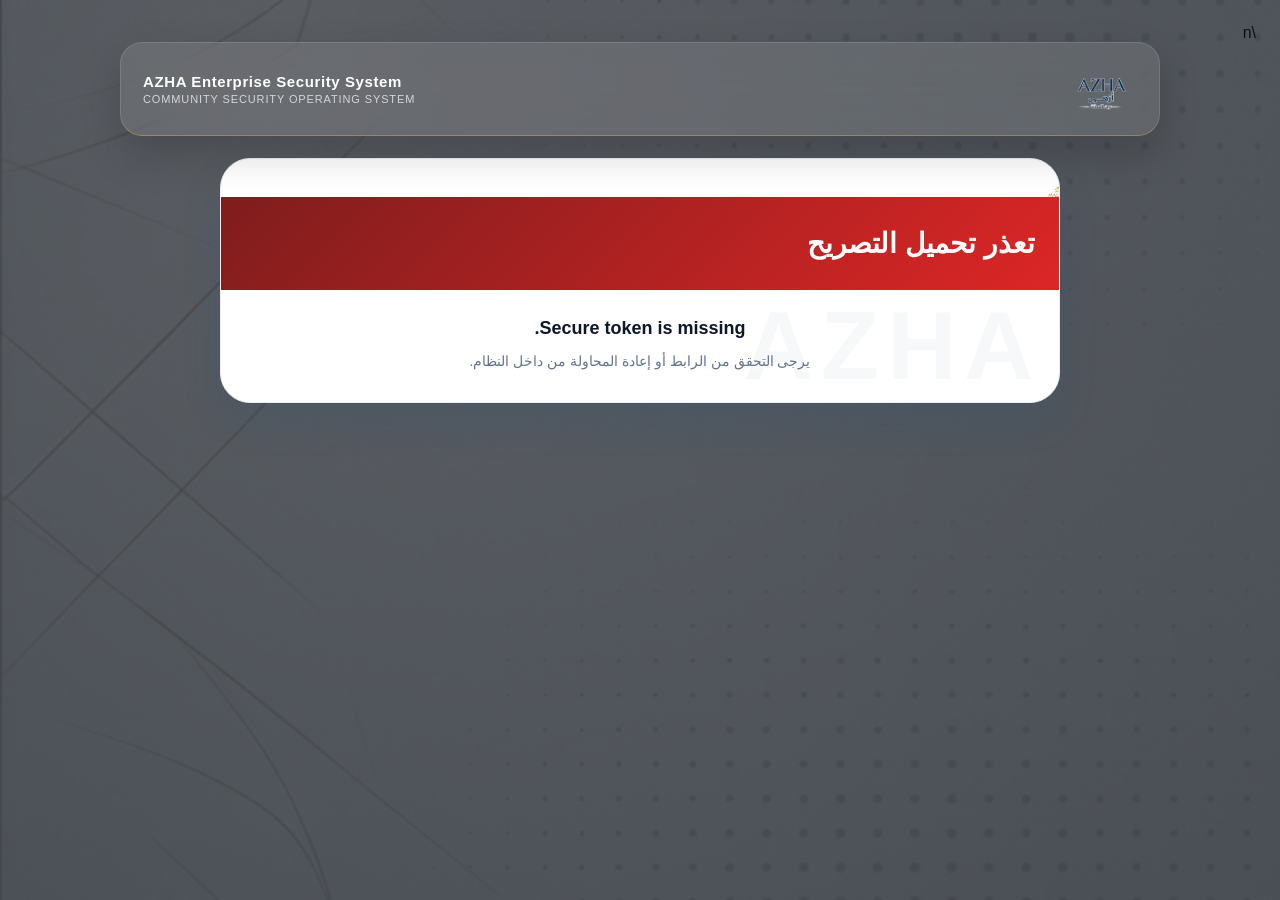
==== PAGES/index.html @ 763606dd "apply camera boost and partial present guest tracking" ====
<!DOCTYPE html>
<html lang="ar" dir="rtl">
<head>
<meta charset="UTF-8" />
<meta name="viewport" content="width=device-width, initial-scale=1.0" />
<title>Azha Permit Verification</title>
<link rel="stylesheet" href="../STYLES/main.css">
<style>
:root{
  --blue1:#082d4b;
  --blue2:#0f4c81;
  --blue3:#1977b5;
  --text:#0f172a;
  --muted:#64748b;
  --line:#e7eef6;
  --soft:#edf4fb;
  --shadow:0 18px 40px rgba(15,76,129,.12);
}
*{box-sizing:border-box}
body{
  font-family:Arial,sans-serif;
  margin:0;
  padding:24px;
  background-image:url('../ASSETS/bg-light.png');
  background-size:cover;
  background-position:center;
  background-attachment:fixed;
  direction:rtl;
  color:var(--text);
  position:relative;
  min-height:100vh;
}
body::before{
  content:"";
  position:fixed;
  inset:0;
  background:rgba(5,10,18,0.65);
  z-index:0;
  pointer-events:none;
}
.azha-brand-header{
  position:sticky;
  top:0;
  z-index:10;
  width:100%;
  max-width:1040px;
  margin:0 auto 22px;
  display:flex;
  align-items:center;
  justify-content:space-between;
  gap:16px;
  padding:14px 22px;
  background:rgba(255,255,255,0.10);
  backdrop-filter:blur(18px);
  -webkit-backdrop-filter:blur(18px);
  border:1px solid rgba(255,255,255,0.12);
  border-bottom:1px solid rgba(212,175,55,0.45);
  border-radius:22px;
  box-shadow:0 18px 40px rgba(0,0,0,0.18);
}
.azha-brand-header img{
  height:40px;
  width:auto;
  object-fit:contain;
  display:block;
}
.azha-brand-title{
  display:flex;
  flex-direction:column;
  align-items:flex-end;
  gap:3px;
  color:#fff;
  text-align:right;
}
.azha-brand-title strong{
  font-size:15px;
  font-weight:800;
  letter-spacing:.04em;
}
.azha-brand-title span{
  font-size:11px;
  color:rgba(255,255,255,.72);
  letter-spacing:.08em;
  text-transform:uppercase;
}
#app{
  position:relative;
  z-index:1;
}
.shell{max-width:1040px;margin:auto}
.card{
  position:relative;
  background:#fff;
  border-radius:32px;
  overflow:hidden;
  box-shadow:var(--shadow);
  border:1px solid var(--line);
}
.madaar-card-logo{
  position:absolute;
  top:16px;
  left:18px;
  height:22px;
  width:auto;
  object-fit:contain;
  opacity:.7;
  z-index:4;
  pointer-events:none;
}
.watermark{
  position:absolute;
  inset:auto 0 100px 0;
  text-align:center;
  font-size:88px;
  font-weight:800;
  color:rgba(15,76,129,.04);
  transform:rotate(-15deg);
  pointer-events:none;
}
.card::after,
.loading-card::after,
.error-card::after{
  content:"AZHA";
  position:absolute;
  inset:auto 18px 8px auto;
  font-size:96px;
  line-height:1;
  font-weight:900;
  letter-spacing:.08em;
  color:#0b3558;
  opacity:.03;
  z-index:0;
  pointer-events:none;
}
.card > *,
.loading-card > *,
.error-card > *{
  position:relative;
  z-index:1;
}
.header{
  position:relative;
  overflow:hidden;
  background:
    radial-gradient(circle at top right, rgba(255,255,255,.16), transparent 26%),
    linear-gradient(135deg,var(--blue1),var(--blue2) 60%, var(--blue3));
  color:#fff;
  padding:32px 30px 24px;
}
.badge-top{
  display:inline-block;
  padding:8px 14px;
  background:rgba(255,255,255,.12);
  border-radius:999px;
  font-size:13px;
  margin-bottom:12px;
  border:1px solid rgba(255,255,255,.14);
}
.header h1{margin:0;font-size:30px}
.sub{margin-top:8px;font-size:15px;opacity:.97;line-height:1.7}
.scan-line{
  height:3px;
  background:linear-gradient(90deg,transparent,#22c55e,transparent);
  animation:scan 2s linear infinite;
}
@keyframes scan{
  0%{transform:translateX(-100%)}
  100%{transform:translateX(100%)}
}
.validity{
  margin:20px;
  border-radius:22px;
  padding:22px 18px;
  text-align:center;
  font-weight:800;
  font-size:28px;
}
.valid{background:#eaf8ee;color:#166534}
.warning{background:#fff8e6;color:#92400e}
.invalid,.not_found{background:#fdecec;color:#b91c1c}
.note-box{
  margin:0 20px 18px;
  background:#f8fafc;
  border:1px solid #eef2f7;
  border-radius:18px;
  padding:14px 16px;
  text-align:center;
  font-size:14px;
  color:#475569;
  line-height:1.8;
  font-weight:700;
}
.badges{
  display:flex;
  gap:8px;
  flex-wrap:wrap;
  padding:0 20px 15px;
  justify-content:center;
}
.badge{
  background:#f1f5f9;
  padding:8px 12px;
  border-radius:999px;
  font-size:12px;
  font-weight:700;
}
.grid{
  display:grid;
  grid-template-columns:1fr 1fr;
  gap:16px;
  padding:20px;
}
.item{
  background:#f8fafc;
  border-radius:18px;
  padding:16px;
  border:1px solid #eef2f7;
}
.label{
  font-size:13px;
  color:#6b7280;
  margin-bottom:6px;
  font-weight:700;
}
.value{
  font-size:20px;
  font-weight:800;
  word-break:break-word;
}
.meta{
  display:flex;
  gap:10px;
  justify-content:center;
  flex-wrap:wrap;
  padding-bottom:10px;
}
.meta-pill{
  background:#f8fafc;
  border:1px solid #eef2f7;
  padding:8px 14px;
  border-radius:999px;
  font-size:12px;
  font-weight:700;
}
.actions{
  display:flex;
  gap:10px;
  padding:20px;
  flex-wrap:wrap;
}
.btn{
  flex:1;
  min-width:150px;
  padding:14px;
  border-radius:16px;
  border:none;
  cursor:pointer;
  font-weight:800;
  transition:.15s;
}
.btn:hover{transform:translateY(-2px)}
.primary{background:linear-gradient(135deg,#0b3558,#0f4c81);color:#fff}
.light{background:#edf4fb;color:#0f4c81}
.soft{background:#f8fafc;color:#334155;border:1px solid #e2e8f0}
.time{
  text-align:center;
  padding:0 20px 20px;
  font-size:13px;
  color:#64748b;
}
.error-wrap{max-width:840px;margin:auto}
.error-card{
  position:relative;
  background:#fff;
  border-radius:30px;
  overflow:hidden;
  box-shadow:var(--shadow);
  border:1px solid var(--line);
}
.error-head{background:linear-gradient(135deg,#7f1d1d,#dc2626);color:#fff;padding:30px 24px}
.error-head h1{margin:0;font-size:28px}
.error-body{padding:28px 24px;text-align:center}
.error-msg{font-size:18px;font-weight:800;margin-bottom:10px}
.error-sub{color:#64748b;line-height:1.8;font-size:14px}
.loading-wrap{
  max-width:840px;
  margin:auto;
}
.loading-card{
  position:relative;
  background:#fff;
  border-radius:30px;
  overflow:hidden;
  box-shadow:var(--shadow);
  border:1px solid var(--line);
  text-align:center;
  padding:46px 24px;
}
.loading-title{
  font-size:22px;
  font-weight:800;
  color:#0f4c81;
}
.loading-sub{
  margin-top:10px;
  color:#64748b;
  line-height:1.8;
}
@media(max-width:700px){
  body{padding:16px}
  .azha-brand-header{
    padding:12px 14px;
    margin-bottom:16px;
  }
  .azha-brand-header img{height:34px}
  .azha-brand-title strong{font-size:12px}
  .azha-brand-title span{font-size:9px}
  .grid{grid-template-columns:1fr}
  .header h1{font-size:25px}
  .validity{font-size:24px}
  .card::after,
  .loading-card::after,
  .error-card::after{
    font-size:62px;
  }
}
</style>

<link rel="manifest" href="/manifest.webmanifest">
<meta name="theme-color" content="#0f4c81">
<meta name="mobile-web-app-capable" content="yes">
<meta name="apple-mobile-web-app-capable" content="yes">
<meta name="apple-mobile-web-app-title" content="AZHA Scanner">
<meta name="apple-mobile-web-app-status-bar-style" content="black-translucent">
<script>
if ("serviceWorker" in navigator) {
  window.addEventListener("load", function () {
    navigator.serviceWorker.register("/sw.js").catch(function(){});
  });
}
</script>


<style id="azha-permit-mobile-app-result">
@media(max-width:760px){
  body{
    padding:10px!important;
    background:#061827!important;
    min-height:100vh!important;
  }

  body.azha-permit-app-mode .azha-brand-header,
  body.azha-permit-app-mode header,
  body.azha-permit-app-mode .hero,
  body.azha-permit-app-mode .actions,
  body.azha-permit-app-mode .footer-note{
    display:none!important;
  }

  body.azha-permit-app-mode .wrap,
  body.azha-permit-app-mode .container,
  body.azha-permit-app-mode main,
  body.azha-permit-app-mode #app{
    max-width:100%!important;
    width:100%!important;
    margin:0!important;
  }

  body.azha-permit-app-mode .card,
  body.azha-permit-app-mode .permit-card,
  body.azha-permit-app-mode .section,
  body.azha-permit-app-mode .result-card{
    border-radius:26px!important;
    margin:0!important;
    box-shadow:0 24px 70px rgba(0,0,0,.24)!important;
  }

  body.azha-permit-app-mode table,
  body.azha-permit-app-mode .grid{
    font-size:13px!important;
  }

  body.azha-permit-app-mode .status-tag,
  body.azha-permit-app-mode .status-pill{
    font-size:18px!important;
    padding:14px!important;
    border-radius:18px!important;
    text-align:center!important;
    display:block!important;
    width:100%!important;
  }

  body.azha-permit-app-mode button,
  body.azha-permit-app-mode .btn{
    min-height:50px!important;
    border-radius:16px!important;
    font-size:14px!important;
  }
}
</style>
<script id="azha-permit-app-mode-controller">
(function(){
  const q = new URLSearchParams(location.search);
  if(q.get("app") === "1" || q.get("from") === "scanner"){
    document.addEventListener("DOMContentLoaded", function(){
      document.body.classList.add("azha-permit-app-mode");
      setTimeout(function(){ window.scrollTo({top:0, behavior:"instant"}); }, 250);
    });
  }
})();
</script>
\n
<style id="azha-final-real-logo-system">
  img[src*="azha-logo-final"]{
    width:auto!important;
    height:58px!important;
    object-fit:contain!important;
    background:transparent!important;
    filter:none!important;
  }

  img[src*="madaar-logo-final"]{
    width:auto!important;
    height:34px!important;
    object-fit:contain!important;
    background:transparent!important;
    filter:none!important;
    opacity:.95!important;
  }

  .azha-brand-header img[src*="azha-logo-final"]{
    height:64px!important;
    max-width:220px!important;
  }

  .logo-chip img[src*="azha-logo-final"],
  .logo-chip img[src*="madaar-logo-final"]{
    filter:none!important;
  }

  @media(max-width:760px){
    img[src*="azha-logo-final"]{
      height:44px!important;
    }

    img[src*="madaar-logo-final"]{
      height:26px!important;
    }

    .azha-brand-header img[src*="azha-logo-final"]{
      height:48px!important;
      max-width:170px!important;
    }
  }
</style>


<script id="azha-token-sanitizer">
(function(){
  const params = new URLSearchParams(location.search);
  const raw = params.get("token") || "";
  const match = raw.match(/AZHASEC-[A-Za-z0-9-]+/);
  if(match && raw !== match[0]){
    params.set("token", match[0]);
    history.replaceState(null, "", location.pathname + "?" + params.toString());
  }
})();
</script>

</head>
<body>

<header class="azha-brand-header">
  <img src="../ASSETS/azha-logo-final.png" alt="Azha Logo">
  <div class="azha-brand-title">
    <strong>AZHA Enterprise Security System</strong>
    <span>Community Security Operating System</span>
  </div>
</header>

<div id="app">
  <div class="loading-wrap">
    <div class="loading-card">
      <img class="madaar-card-logo" src="../ASSETS/madaar-logo-final.png" alt="Madaar Logo">
      <div class="loading-title">Loading Permit / جاري تحميل التصريح</div>
      <div class="loading-sub">Please wait while the system verifies secure token access.</div>
    </div>
  </div>
</div>

<script src="../JS/core/config.js"></script>
<script src="../JS/core/auth.js"></script>
<script src="../JS/api/client.js"></script>

<script>
(function(){
  "use strict";

  const params = new URLSearchParams(location.search);
  const secureToken = (params.get("token") || "").trim();
  const rawMode = (params.get("mode") || "security").toLowerCase();
  const pageMode = resolvePageMode(rawMode);

  const AzhaPermitService = {
    scanToken: function(token, mode){
      if (!window.AzhaApi || typeof AzhaApi.get !== "function") {
        return Promise.reject(new Error("API layer is not available"));
      }

      return AzhaApi.get({
        action: "scanToken",
        token: token,
        mode: mode,
        source: "permit_verification_page"
      });
    }
  };

  function resolvePageMode(mode){
    return mode === "preview" ? "preview" : "security";
  }

  function getSessionToken(){
    if (window.AzhaAuth && typeof AzhaAuth.getToken === "function") {
      return AzhaAuth.getToken();
    }
    return "";
  }

  function getRole(){
    if (window.AzhaAuth && typeof AzhaAuth.getRole === "function") {
      return AzhaAuth.getRole();
    }
    return "";
  }

  function escapeHtml(value){
    return String(value || "")
      .replace(/&/g,"&amp;")
      .replace(/</g,"&lt;")
      .replace(/>/g,"&gt;")
      .replace(/"/g,"&quot;")
      .replace(/'/g,"&#039;");
  }

  function normalizeArabic(value){
    return String(value || "")
      .trim()
      .toLowerCase()
      .replace(/\s+/g, " ")
      .replace(/[أإآ]/g, "ا")
      .replace(/ة/g, "ه")
      .replace(/ى/g, "ي");
  }

  function isUnpaid(value){
    const v = normalizeArabic(value);
    return v.includes("لم يتم الدفع") || v.includes("غير مدفوع") || v.includes("غير مسدد");
  }

  function isLastValidDay(value){
    return normalizeArabic(value).includes("اخر يوم ساري");
  }

  function isStartsTomorrow(value){
    return normalizeArabic(value).includes("يبدا غدا");
  }

  function isNotStarted(value){
    return normalizeArabic(value).includes("لم يبدا");
  }

  function safeCssClass(value){
    const v = String(value || "").toLowerCase();
    if (v === "valid" || v === "warning" || v === "invalid" || v === "not_found") return v;
    return "invalid";
  }

  function playSound(type){
    try{
      const ctx = new (window.AudioContext || window.webkitAudioContext)();
      const osc = ctx.createOscillator();
      const gain = ctx.createGain();

      osc.connect(gain);
      gain.connect(ctx.destination);

      if(type === "valid") osc.frequency.value = 900;
      else if(type === "warning") osc.frequency.value = 600;
      else osc.frequency.value = 300;

      gain.gain.setValueAtTime(.001, ctx.currentTime);
      gain.gain.exponentialRampToValueAtTime(.08, ctx.currentTime + .01);
      gain.gain.exponentialRampToValueAtTime(.001, ctx.currentTime + .25);

      osc.start();
      osc.stop(ctx.currentTime + .25);
    }catch(e){}
  }

  function renderError(message){
    document.getElementById("app").innerHTML = `
      <div class="error-wrap">
        <div class="error-card">
          <img class="madaar-card-logo" src="../ASSETS/madaar-logo-final.png" alt="Madaar Logo">
          <div class="error-head">
            <h1>تعذر تحميل التصريح</h1>
          </div>
          <div class="error-body">
            <div class="error-msg">${escapeHtml(message || "التصريح غير صالح")}</div>
            <div class="error-sub">يرجى التحقق من الرابط أو إعادة المحاولة من داخل النظام.</div>
          </div>
        </div>
      </div>
    `;
  }

  function renderUnauthorized(){
    renderError("هذه الصفحة متاحة من داخل النظام فقط");
  }

  function buildBadges(d){
    let badges = "";
    if(isUnpaid(d.paymentArabic)){
      badges += `<div class="badge">Payment Review</div>`;
    }
    if(isLastValidDay(d.statusArabic)){
      badges += `<div class="badge">Last Valid Day</div>`;
    }
    if(isStartsTomorrow(d.statusArabic)){
      badges += `<div class="badge">Starts Tomorrow</div>`;
    }
    if(isNotStarted(d.statusArabic)){
      badges += `<div class="badge">Not Started Yet</div>`;
    }
    return badges;
  }

  function loadPermit(){
    if(!secureToken){
      renderError("Secure token is missing.");
      return;
    }

    if(!getSessionToken()){
      renderUnauthorized();
      return;
    }

    AzhaPermitService.scanToken(secureToken, pageMode)
      .then(res => {
        if(!res || !res.success || !res.data){
          renderError((res && res.message) || "التصريح غير صالح");
          return;
        }

        renderPermit(res.data);
      })
      .catch(() => {
        renderError("حدث خطأ أثناء تحميل بيانات التصريح");
      });
  }

  function renderPermit(d){
    playSound(d.validityClass);

    const badges = buildBadges(d);
    const validityClass = safeCssClass(d.validityClass);

    document.getElementById("app").innerHTML = `
      <div class="shell">
        <div class="card">
          <img class="madaar-card-logo" src="../ASSETS/madaar-logo-final.png" alt="Madaar Logo">
          <div class="watermark">AZHA</div>

          <div class="header">
            <div class="badge-top">Secure Token Verification / التحقق بالرمز الآمن</div>
            <h1>Security Permit View</h1>
            <div class="sub">Permit ID / رقم التصريح: ${escapeHtml(d.permitId || "-")}</div>
          </div>

          <div class="scan-line"></div>

          <div class="validity ${escapeHtml(validityClass)}">
            ${escapeHtml(d.validityText)}
          </div>

          <div class="note-box">
            ${escapeHtml(d.validityNote || "يُسمح بالمرور بعد مطابقة البيانات.")}
          </div>

          <div class="badges">${badges}</div>

          <div class="grid">
            <div class="item">
              <div class="label">Tenant / المستأجر</div>
              <div class="value">${escapeHtml(d.tenant || "-")}</div>
            </div>

            <div class="item">
              <div class="label">Unit / الوحدة</div>
              <div class="value">${escapeHtml(d.unit || "-")}</div>
            </div>

            <div class="item">
              <div class="label">Start Date / البداية</div>
              <div class="value">${escapeHtml(d.startDate || "-")}</div>
            </div>

            <div class="item">
              <div class="label">End Date / النهاية</div>
              <div class="value">${escapeHtml(d.endDate || "-")}</div>
            </div>

            <div class="item">
              <div class="label">Guests Count / عدد الأفراد</div>
              <div class="value">${escapeHtml(d.tenantCount || "-")}</div>
            </div>

            <div class="item">
              <div class="label">Car Plate / السيارة</div>
              <div class="value">${escapeHtml(d.carPlate || "-")}</div>
            </div>

            <div class="item">
              <div class="label">Payment / السداد</div>
              <div class="value">${escapeHtml(d.paymentArabic || "-")}</div>
            </div>

            <div class="item">
              <div class="label">Status / الحالة</div>
              <div class="value">${escapeHtml(d.statusArabic || "-")}</div>
            </div>
          </div>

          <div class="meta">
            <div class="meta-pill">${pageMode === "preview" ? "Preview Mode" : "Secure Verification"}</div>
            <div class="meta-pill">${escapeHtml(d.statusArabic || "-")}</div>
            <div class="meta-pill">${escapeHtml(d.paymentArabic || "-")}</div>
          </div>

          <div class="actions">
            <button class="btn primary" onclick="location.reload()">Refresh / تحديث</button>
            <button class="btn light" onclick="openClientCard('${escapeHtml(d.clientUrl || "")}')">Client Card</button>
            <button class="btn soft" onclick="goBack()">Back / رجوع</button>
          </div>

          <div class="time">
            Last Update / آخر تحديث: ${escapeHtml(new Date().toLocaleString())}
          </div>
        </div>
      </div>
    `;
  }

  window.openClientCard = function(url){
    if(!url) return;
    window.open(url, "_blank", "noopener,noreferrer");
  };

  window.goBack = function(){
    if(document.referrer){
      history.back();
      return;
    }

    const role = getRole();
    const routes = (window.AZHA_CONFIG && AZHA_CONFIG.ROUTES) || {};
    const dashboardRoute = routes.dashboard || "/dashboard";
    const gateRoute = routes.gate || "/gate";

    location.href = (role === "admin" || role === "supervisor" || role === "viewer") ? dashboardRoute : gateRoute;
  };

  loadPermit();
})();
</script>

<script>
document.addEventListener("DOMContentLoaded", function(){
  const container = document.querySelector(".card, .permit-card, .section");
  if(!container) return;

  const d = window.currentPermitData || {};

  const list = String(d.tenantsNames || "")
    .split(/[,\n]/)
    .map(s=>s.trim())
    .filter(Boolean);

  if(!list.length) return;

  const htmlBlock = `
    <div class="identity-check-section">
      <div class="identity-title">Identity Verification</div>
      <div class="identity-note">
        يرجى إبراز بطاقة الهوية أو جواز السفر لجميع الأسماء التالية للتحقق
      </div>
      <div class="identity-list">
        ${list.map((n,i)=>"<div>"+(i+1)+". "+n+"</div>").join("")}
      </div>
    </div>
  `;

  container.insertAdjacentHTML("beforeend", htmlBlock);
});
</script>

<style>
.identity-check-section{
  margin-top:14px;
  padding:14px;
  border-radius:18px;
  background:#fff8e6;
  border:1px solid #facc15;
}

.identity-title{
  font-weight:900;
  margin-bottom:6px;
  font-size:15px;
}

.identity-note{
  font-size:12px;
  margin-bottom:10px;
  color:#92400e;
}

.identity-list{
  font-size:14px;
  line-height:1.9;
  font-weight:700;
}

.names-preview{
  font-size:14px;
  line-height:1.7;
}

.more{
  margin-top:4px;
  font-size:12px;
  color:#64748b;
}
</style>


<script id="azha-identity-checklist-tracking">
document.addEventListener("DOMContentLoaded", function(){
  function enhance(){
    const section = document.querySelector(".identity-check-section");
    if(!section || section.dataset.enhanced === "1") return;

    const rows = Array.from(section.querySelectorAll(".identity-list > div"));
    if(!rows.length) return;

    section.dataset.enhanced = "1";

    const counter = document.createElement("div");
    counter.className = "identity-counter";
    counter.textContent = "Present: 0 / " + rows.length;

    rows.forEach(function(row, index){
      row.className = "identity-person-row";
      row.innerHTML = "<span class='check-box'>☐</span><span>" + row.textContent.replace(/^\d+\.\s*/, "") + "</span>";
      row.addEventListener("click", function(){
        row.classList.toggle("checked");
        row.querySelector(".check-box").textContent = row.classList.contains("checked") ? "☑" : "☐";
        updateCounter();
      });
    });

    const complete = document.createElement("button");
    complete.className = "identity-complete-btn";
    complete.textContent = "Save Present Guests";
    complete.addEventListener("click", function(){
      const checked = section.querySelectorAll(".identity-person-row.checked").length;
      if(checked === 0){ alert("يرجى تحديد شخص واحد على الأقل"); return; }
      complete.textContent = "Present Guests Saved ✓";
      complete.classList.add("done");
    });

    function updateCounter(){
      const checked = section.querySelectorAll(".identity-person-row.checked").length;
      counter.textContent = "Present: " + checked + " / " + rows.length;
      counter.classList.toggle("done", checked === rows.length);
    }

    section.insertBefore(counter, section.querySelector(".identity-list"));
    section.appendChild(complete);
  }

  enhance();
  setTimeout(enhance, 700);
  setTimeout(enhance, 1500);
});
</script>

<style id="azha-identity-checklist-style">
.identity-counter{
  margin:10px 0;
  padding:10px 12px;
  border-radius:14px;
  background:#0f4c81;
  color:#fff;
  font-weight:900;
  text-align:center;
}

.identity-counter.done{
  background:#16a34a;
}

.identity-person-row{
  display:flex;
  align-items:center;
  gap:10px;
  padding:10px 12px;
  margin-bottom:8px;
  border-radius:14px;
  background:#fff;
  border:1px solid #f2dfab;
  cursor:pointer;
  font-weight:900;
}

.identity-person-row.checked{
  background:#eaf8ee;
  border-color:#86efac;
  color:#166534;
}

.check-box{
  font-size:20px;
  min-width:28px;
}

.identity-complete-btn{
  width:100%;
  margin-top:10px;
  min-height:48px;
  border:none;
  border-radius:16px;
  background:#0f4c81;
  color:#fff;
  font-weight:900;
  cursor:pointer;
}

.identity-complete-btn.done{
  background:#16a34a;
}
</style>


<script id="azha-optional-verification-toggle">
document.addEventListener("DOMContentLoaded", function(){
  function applyOptional(){
    const panel =
      document.getElementById("scannerVerificationPanel") ||
      document.querySelector(".identity-check-section");

    if(!panel || panel.dataset.optionalReady === "1") return;

    panel.dataset.optionalReady = "1";
    panel.classList.add("verification-hidden");

    const btn = document.createElement("button");
    btn.type = "button";
    btn.className = "verification-toggle-btn";
    btn.textContent = "Show Identity Verification";

    btn.addEventListener("click", function(){
      panel.classList.toggle("verification-hidden");
      btn.textContent = panel.classList.contains("verification-hidden")
        ? "Show Identity Verification"
        : "Hide Identity Verification";
    });

    panel.parentNode.insertBefore(btn, panel);
  }

  setTimeout(applyOptional, 500);
  setTimeout(applyOptional, 1200);
  setTimeout(applyOptional, 2200);
});
</script>

<style id="azha-optional-verification-toggle-style">
.verification-hidden{
  display:none!important;
}

.verification-toggle-btn{
  width:calc(100% - 20px);
  margin:12px 10px;
  min-height:50px;
  border:none;
  border-radius:16px;
  background:#0f4c81;
  color:#fff;
  font-size:14px;
  font-weight:900;
  box-shadow:0 14px 35px rgba(15,76,129,.18);
}
</style>


<script id="azha-optional-security-verification-panel-final">
(function(){
  function params(){return new URLSearchParams(location.search);}
  function esc(v){return String(v||"").replace(/&/g,"&amp;").replace(/</g,"&lt;").replace(/>/g,"&gt;").replace(/"/g,"&quot;").replace(/'/g,"&#039;");}
  function apiBase(){return (window.AZHA_CONFIG && (window.AZHA_CONFIG.API_BASE || (window.AZHA_CONFIG.API && window.AZHA_CONFIG.API.BASE_URL))) || "https://azha-backend-production.up.railway.app/api";}
  function splitNames(d){
    const raw=d.tenantsNames||d.tenantNames||d.guestsNames||d.guests||d.tenant||"";
    return String(raw)
      .split(/\s+-\s+|[-–—•]+|[,،\n]+/g)
      .map(s=>s.trim())
      .filter(Boolean);
  }

  function build(d){
    if(document.getElementById("azhaSecurityVerificationPanel")) return;
    const names=splitNames(d);
    if(!names.length) return;

    const target=document.querySelector("#app .card")||document.querySelector(".card")||document.querySelector(".permit-card")||document.querySelector("#app")||document.body;

    const btn=document.createElement("button");
    btn.type="button";
    btn.className="verification-toggle-btn";
    btn.textContent="Show Identity Verification";

    const panel=document.createElement("section");
    panel.id="azhaSecurityVerificationPanel";
    panel.className="scanner-verification-panel verification-hidden";
    panel.innerHTML=
      '<div class="svp-head"><div><div class="svp-title">Identity Verification</div><div class="svp-sub">يرجى إبراز بطاقة الهوية أو جواز السفر لجميع الأسماء التالية</div></div><div class="svp-count" id="svpCounter">0 / '+names.length+'</div></div>'+
      '<div class="svp-meta"><div><b>Unit</b><span>'+esc(d.unit||"-")+'</span></div><div><b>Guests</b><span>'+esc(d.tenantCount||names.length)+'</span></div></div>'+
      '<div class="svp-list">'+names.map((n,i)=>'<button type="button" class="svp-row"><span class="svp-check">☐</span><span class="svp-name">'+(i+1)+'. '+esc(n)+'</span></button>').join("")+'</div>'+
      '<button type="button" class="svp-complete" id="svpComplete">Save Present Guests</button>';

    target.appendChild(btn);
    target.appendChild(panel);

    btn.addEventListener("click",function(){
      panel.classList.toggle("verification-hidden");
      btn.textContent=panel.classList.contains("verification-hidden")?"Show Identity Verification":"Hide Identity Verification";
      if(!panel.classList.contains("verification-hidden")) panel.scrollIntoView({behavior:"smooth",block:"start"});
    });

    const rows=Array.from(panel.querySelectorAll(".svp-row"));
    const counter=panel.querySelector("#svpCounter");
    const complete=panel.querySelector("#svpComplete");

    function update(){
      const checked=panel.querySelectorAll(".svp-row.checked").length;
      counter.textContent=checked+" / "+rows.length;
      counter.classList.toggle("done",checked===rows.length);
    }

    rows.forEach(row=>{
      row.addEventListener("click",function(){
        row.classList.toggle("checked");
        row.querySelector(".svp-check").textContent=row.classList.contains("checked")?"☑":"☐";
        update();
      });
    });

    complete.addEventListener("click",function(){
      const checked=panel.querySelectorAll(".svp-row.checked").length;
      if(checked === 0){alert("يرجى تحديد شخص واحد على الأقل");return;}
      complete.textContent="Present Guests Saved ✓";
      complete.classList.add("done");
    });
  }

  async function load(){
    const q=params();
    if(!(q.get("from")==="scanner" || q.get("app")==="1")) return;
    const token=q.get("token");
    if(!token) return;

    try{
      const qs=new URLSearchParams({action:"getClientPermit",token:token,_t:Date.now()});
      const res=await fetch(apiBase()+"?"+qs.toString(),{method:"GET",cache:"no-store"});
      const json=await res.json();
      if(json&&json.success&&json.data) build(json.data);
    }catch(e){}
  }

  document.addEventListener("DOMContentLoaded",function(){
    setTimeout(load,500);
    setTimeout(load,1400);
    setTimeout(load,2400);
  });
})();
</script>

<style id="azha-optional-security-verification-panel-style-final">
.verification-hidden{display:none!important}
.verification-toggle-btn{width:calc(100% - 20px);margin:12px 10px;min-height:50px;border:none;border-radius:16px;background:#0f4c81;color:#fff;font-size:14px;font-weight:900;box-shadow:0 14px 35px rgba(15,76,129,.18)}
.scanner-verification-panel{margin:14px 10px 18px;padding:14px;border-radius:22px;background:#fff8e6;border:1px solid #facc15;box-shadow:0 18px 45px rgba(0,0,0,.10)}
.svp-head{display:flex;justify-content:space-between;gap:10px;align-items:flex-start;margin-bottom:12px}
.svp-title{font-size:17px;font-weight:900;color:#0f172a}
.svp-sub{font-size:12px;color:#92400e;line-height:1.7;font-weight:800;margin-top:4px}
.svp-count{min-width:64px;text-align:center;padding:8px 10px;border-radius:999px;background:#0f4c81;color:#fff;font-weight:900}
.svp-count.done{background:#16a34a}
.svp-meta{display:grid;grid-template-columns:1fr 1fr;gap:8px;margin-bottom:10px}
.svp-meta div{background:#fff;border:1px solid #f2dfab;border-radius:14px;padding:9px}
.svp-meta b{display:block;font-size:11px;color:#64748b;margin-bottom:4px}
.svp-meta span{font-size:14px;font-weight:900;color:#0f172a}
.svp-list{display:grid;gap:8px}
.svp-row{width:100%;border:none;display:flex;align-items:center;gap:10px;text-align:right;direction:rtl;background:#fff;border:1px solid #f2dfab;border-radius:15px;padding:12px;font-weight:900;color:#0f172a}
.svp-row.checked{background:#eaf8ee;border-color:#86efac;color:#166534}
.svp-check{font-size:22px;min-width:28px}
.svp-name{flex:1;line-height:1.5}
.svp-complete{width:100%;margin-top:12px;min-height:50px;border:none;border-radius:16px;background:#0f4c81;color:#fff;font-weight:900;font-size:14px}
.svp-complete.done{background:#16a34a}
</style>

</body>
</html>
---- STYLES/main.css ----
:root{
  --blue1:#0a3557;
  --blue2:#1977b5;
  --text:#111827;
  --muted:#6b7280;
  --line:#e7eef6;
  --soft:#edf4fb;
  --white:#ffffff;
  --shadow:0 20px 50px rgba(15,76,129,.12);
}

body{
  font-family: Arial, sans-serif;
  margin:0;
  background: linear-gradient(180deg,#eef5fb,#f8fbff);
  direction: rtl;
  color: var(--text);
}

.card{
  background:#fff;
  border-radius:18px;
  box-shadow:var(--shadow);
  padding:20px;
}

.btn{
  background:linear-gradient(90deg,var(--blue1),var(--blue2));
  color:#fff;
  border:none;
  border-radius:10px;
  padding:10px 16px;
  cursor:pointer;
}
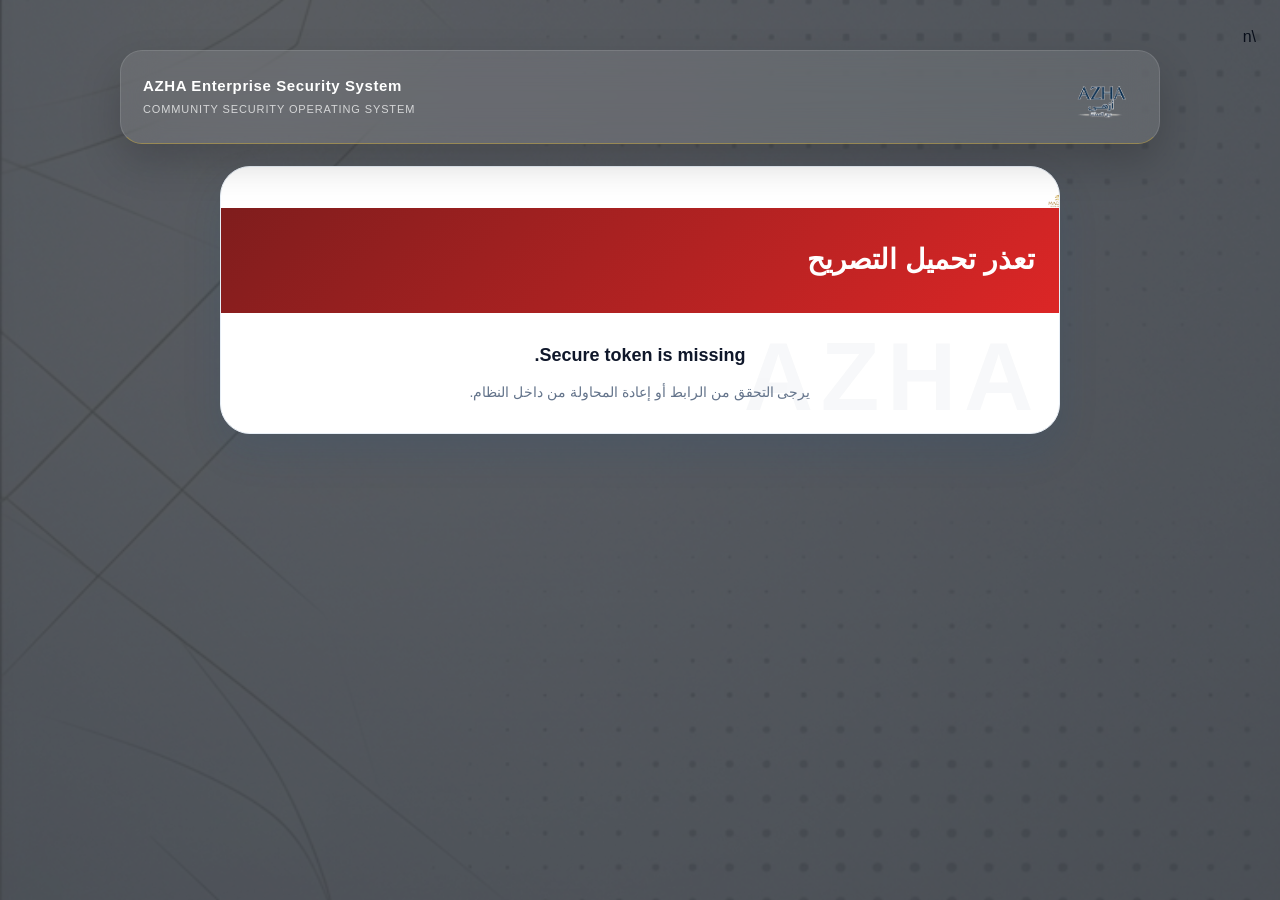
==== commit f7419cd6: "final enterprise ui stabilization" ====
--- a/PAGES/index.html
+++ b/PAGES/index.html
@@ -776,235 +776,8 @@
 })();
 </script>
 
-<script>
-document.addEventListener("DOMContentLoaded", function(){
-  const container = document.querySelector(".card, .permit-card, .section");
-  if(!container) return;
-
-  const d = window.currentPermitData || {};
-
-  const list = String(d.tenantsNames || "")
-    .split(/[,\n]/)
-    .map(s=>s.trim())
-    .filter(Boolean);
-
-  if(!list.length) return;
-
-  const htmlBlock = `
-    <div class="identity-check-section">
-      <div class="identity-title">Identity Verification</div>
-      <div class="identity-note">
-        يرجى إبراز بطاقة الهوية أو جواز السفر لجميع الأسماء التالية للتحقق
-      </div>
-      <div class="identity-list">
-        ${list.map((n,i)=>"<div>"+(i+1)+". "+n+"</div>").join("")}
-      </div>
-    </div>
-  `;
-
-  container.insertAdjacentHTML("beforeend", htmlBlock);
-});
-</script>
-
-<style>
-.identity-check-section{
-  margin-top:14px;
-  padding:14px;
-  border-radius:18px;
-  background:#fff8e6;
-  border:1px solid #facc15;
-}
-
-.identity-title{
-  font-weight:900;
-  margin-bottom:6px;
-  font-size:15px;
-}
-
-.identity-note{
-  font-size:12px;
-  margin-bottom:10px;
-  color:#92400e;
-}
-
-.identity-list{
-  font-size:14px;
-  line-height:1.9;
-  font-weight:700;
-}
-
-.names-preview{
-  font-size:14px;
-  line-height:1.7;
-}
-
-.more{
-  margin-top:4px;
-  font-size:12px;
-  color:#64748b;
-}
-</style>
-
-
-<script id="azha-identity-checklist-tracking">
-document.addEventListener("DOMContentLoaded", function(){
-  function enhance(){
-    const section = document.querySelector(".identity-check-section");
-    if(!section || section.dataset.enhanced === "1") return;
-
-    const rows = Array.from(section.querySelectorAll(".identity-list > div"));
-    if(!rows.length) return;
-
-    section.dataset.enhanced = "1";
-
-    const counter = document.createElement("div");
-    counter.className = "identity-counter";
-    counter.textContent = "Present: 0 / " + rows.length;
-
-    rows.forEach(function(row, index){
-      row.className = "identity-person-row";
-      row.innerHTML = "<span class='check-box'>☐</span><span>" + row.textContent.replace(/^\d+\.\s*/, "") + "</span>";
-      row.addEventListener("click", function(){
-        row.classList.toggle("checked");
-        row.querySelector(".check-box").textContent = row.classList.contains("checked") ? "☑" : "☐";
-        updateCounter();
-      });
-    });
-
-    const complete = document.createElement("button");
-    complete.className = "identity-complete-btn";
-    complete.textContent = "Save Present Guests";
-    complete.addEventListener("click", function(){
-      const checked = section.querySelectorAll(".identity-person-row.checked").length;
-      if(checked === 0){ alert("يرجى تحديد شخص واحد على الأقل"); return; }
-      complete.textContent = "Present Guests Saved ✓";
-      complete.classList.add("done");
-    });
-
-    function updateCounter(){
-      const checked = section.querySelectorAll(".identity-person-row.checked").length;
-      counter.textContent = "Present: " + checked + " / " + rows.length;
-      counter.classList.toggle("done", checked === rows.length);
-    }
-
-    section.insertBefore(counter, section.querySelector(".identity-list"));
-    section.appendChild(complete);
-  }
-
-  enhance();
-  setTimeout(enhance, 700);
-  setTimeout(enhance, 1500);
-});
-</script>
-
-<style id="azha-identity-checklist-style">
-.identity-counter{
-  margin:10px 0;
-  padding:10px 12px;
-  border-radius:14px;
-  background:#0f4c81;
-  color:#fff;
-  font-weight:900;
-  text-align:center;
-}
-
-.identity-counter.done{
-  background:#16a34a;
-}
-
-.identity-person-row{
-  display:flex;
-  align-items:center;
-  gap:10px;
-  padding:10px 12px;
-  margin-bottom:8px;
-  border-radius:14px;
-  background:#fff;
-  border:1px solid #f2dfab;
-  cursor:pointer;
-  font-weight:900;
-}
-
-.identity-person-row.checked{
-  background:#eaf8ee;
-  border-color:#86efac;
-  color:#166534;
-}
-
-.check-box{
-  font-size:20px;
-  min-width:28px;
-}
-
-.identity-complete-btn{
-  width:100%;
-  margin-top:10px;
-  min-height:48px;
-  border:none;
-  border-radius:16px;
-  background:#0f4c81;
-  color:#fff;
-  font-weight:900;
-  cursor:pointer;
-}
-
-.identity-complete-btn.done{
-  background:#16a34a;
-}
-</style>
-
-
-<script id="azha-optional-verification-toggle">
-document.addEventListener("DOMContentLoaded", function(){
-  function applyOptional(){
-    const panel =
-      document.getElementById("scannerVerificationPanel") ||
-      document.querySelector(".identity-check-section");
-
-    if(!panel || panel.dataset.optionalReady === "1") return;
-
-    panel.dataset.optionalReady = "1";
-    panel.classList.add("verification-hidden");
-
-    const btn = document.createElement("button");
-    btn.type = "button";
-    btn.className = "verification-toggle-btn";
-    btn.textContent = "Show Identity Verification";
-
-    btn.addEventListener("click", function(){
-      panel.classList.toggle("verification-hidden");
-      btn.textContent = panel.classList.contains("verification-hidden")
-        ? "Show Identity Verification"
-        : "Hide Identity Verification";
-    });
-
-    panel.parentNode.insertBefore(btn, panel);
-  }
-
-  setTimeout(applyOptional, 500);
-  setTimeout(applyOptional, 1200);
-  setTimeout(applyOptional, 2200);
-});
-</script>
-
-<style id="azha-optional-verification-toggle-style">
-.verification-hidden{
-  display:none!important;
-}
-
-.verification-toggle-btn{
-  width:calc(100% - 20px);
-  margin:12px 10px;
-  min-height:50px;
-  border:none;
-  border-radius:16px;
-  background:#0f4c81;
-  color:#fff;
-  font-size:14px;
-  font-weight:900;
-  box-shadow:0 14px 35px rgba(15,76,129,.18);
-}
-</style>
+
+
 
 
 <script id="azha-optional-security-verification-panel-final">
@@ -1015,7 +788,7 @@
   function splitNames(d){
     const raw=d.tenantsNames||d.tenantNames||d.guestsNames||d.guests||d.tenant||"";
     return String(raw)
-      .split(/\s+-\s+|[-–—•]+|[,،\n]+/g)
+      .split(/\\s*\\/\\s*|\\s+-\\s+|[-–—•]+|[,،\\n]+/g)
       .map(s=>s.trim())
       .filter(Boolean);
   }
@@ -1120,5 +893,902 @@
 .svp-complete.done{background:#16a34a}
 </style>
 
+
+<script id="azha-present-guests-tracking-final">
+(function(){
+  function tokenKey(){
+    const q = new URLSearchParams(location.search);
+    return "azha-present-guests-" + (q.get("token") || "unknown");
+  }
+
+  function nowText(){
+    const d = new Date();
+    return d.toLocaleTimeString([], {hour:"2-digit", minute:"2-digit"});
+  }
+
+  function getState(){
+    try { return JSON.parse(localStorage.getItem(tokenKey()) || "{}"); }
+    catch(e){ return {}; }
+  }
+
+  function setState(state){
+    localStorage.setItem(tokenKey(), JSON.stringify(state || {}));
+  }
+
+  function enhancePresence(){
+    const panel =
+      document.getElementById("azhaSecurityVerificationPanel") ||
+      document.querySelector(".scanner-verification-panel") ||
+      document.querySelector(".identity-check-section");
+
+    if(!panel || panel.dataset.presenceTracking === "1") return;
+
+    const rows = Array.from(panel.querySelectorAll(".svp-row, .identity-person-row"));
+    if(!rows.length) return;
+
+    panel.dataset.presenceTracking = "1";
+
+    const state = getState();
+
+    rows.forEach(function(row){
+      const nameEl = row.querySelector(".svp-name") || row.querySelector("span:last-child");
+      if(!nameEl) return;
+
+      const rawName = nameEl.textContent.trim();
+      const cleanName = rawName.replace(/^\d+\.\s*/, "").trim();
+
+      let status = row.querySelector(".presence-status");
+      if(!status){
+        status = document.createElement("small");
+        status.className = "presence-status";
+        row.appendChild(status);
+      }
+
+      function render(){
+        if(state[cleanName]){
+          row.classList.add("checked");
+          const check = row.querySelector(".svp-check,.check-box");
+          if(check) check.textContent = "☑";
+          status.textContent = "دخل " + state[cleanName];
+        }else{
+          row.classList.remove("checked");
+          const check = row.querySelector(".svp-check,.check-box");
+          if(check) check.textContent = "☐";
+          status.textContent = "لم تصل بعد";
+        }
+      }
+
+      row.addEventListener("click", function(){
+        if(state[cleanName]){
+          delete state[cleanName];
+        }else{
+          state[cleanName] = nowText();
+        }
+        setState(state);
+        render();
+        updateSummary();
+      });
+
+      render();
+    });
+
+    const summary = document.createElement("div");
+    summary.className = "presence-summary";
+    panel.insertBefore(summary, panel.firstChild);
+
+    function updateSummary(){
+      const total = rows.length;
+      const present = Object.keys(getState()).length;
+      summary.textContent = "Present Guests: " + present + " / " + total;
+      summary.classList.toggle("done", present > 0);
+    }
+
+    const complete =
+      panel.querySelector(".svp-complete") ||
+      panel.querySelector(".identity-complete-btn");
+
+    if(complete){
+      complete.textContent = "Save Present Guests";
+      complete.onclick = function(e){
+        e.preventDefault();
+        const present = Object.keys(getState()).length;
+        if(present === 0){
+          alert("يرجى تحديد شخص واحد على الأقل");
+          return false;
+        }
+        complete.textContent = "Present Guests Saved ✓";
+        complete.classList.add("done");
+        return false;
+      };
+    }
+
+    updateSummary();
+  }
+
+  document.addEventListener("DOMContentLoaded", function(){
+    setTimeout(enhancePresence, 600);
+    setTimeout(enhancePresence, 1400);
+    setTimeout(enhancePresence, 2600);
+  });
+})();
+</script>
+
+<style id="azha-present-guests-tracking-style-final">
+.presence-summary{
+  margin-bottom:12px;
+  padding:10px 12px;
+  border-radius:14px;
+  background:#0f4c81;
+  color:#fff;
+  text-align:center;
+  font-weight:900;
+}
+
+.presence-summary.done{
+  background:#16a34a;
+}
+
+.presence-status{
+  display:block;
+  margin-top:4px;
+  font-size:11px;
+  color:#64748b;
+  font-weight:900;
+}
+
+.svp-row.checked .presence-status,
+.identity-person-row.checked .presence-status{
+  color:#166534;
+}
+</style>
+
+
+<script id="azha-permit-validity-hard-lock">
+(function(){
+  function ymd(v){
+    const m = String(v || "").match(/(\d{4})-(\d{2})-(\d{2})/);
+    return m ? m[1]+"-"+m[2]+"-"+m[3] : "";
+  }
+
+  function today(){
+    const d = new Date();
+    return d.getFullYear()+"-"+String(d.getMonth()+1).padStart(2,"0")+"-"+String(d.getDate()).padStart(2,"0");
+  }
+
+  function compute(start,end){
+    const s = ymd(start), e = ymd(end), t = today();
+    if(!s || !e) return null;
+    if(t > e) return {ar:"التصريح منتهي", en:"Permit expired", cls:"invalid"};
+    if(t < s) return {ar:"لم يبدأ بعد", en:"Not started yet", cls:"warning"};
+    if(t === e) return {ar:"آخر يوم ساري", en:"Last valid day", cls:"warning"};
+    return {ar:"صالح للدخول", en:"Valid for entry", cls:"valid"};
+  }
+
+  function splitNames(raw){
+    return String(raw || "")
+      .split(/\s*\/\s*|\s+-\s+|[-–—•]+|[,،\n]+/g)
+      .map(x=>x.trim())
+      .filter(Boolean);
+  }
+
+  function apply(){
+    const txt = document.body.innerText || "";
+    const dates = Array.from(txt.matchAll(/\d{4}-\d{2}-\d{2}/g)).map(x=>x[0]);
+    if(dates.length < 2) return;
+
+    const result = compute(dates[0], dates[1]);
+    if(!result) return;
+
+    const all = Array.from(document.querySelectorAll("*"));
+
+    all.forEach(el=>{
+      const t = (el.textContent || "").trim();
+      if(["صالح للدخول","التصريح منتهي","Permit expired","Valid for entry","لم يبدأ بعد","آخر يوم ساري"].includes(t)){
+        if(t.includes("Valid") || t.includes("expired") || t.includes("Not") || t.includes("Last")){
+          el.textContent = result.en;
+        }else{
+          el.textContent = result.ar;
+        }
+      }
+    });
+
+    document.body.classList.remove("permit-valid","permit-warning","permit-invalid");
+    document.body.classList.add("permit-" + result.cls);
+  }
+
+  document.addEventListener("DOMContentLoaded", function(){
+    setTimeout(apply,300);
+    setTimeout(apply,900);
+    setTimeout(apply,1800);
+  });
+})();
+</script>
+
+<style id="azha-permit-validity-hard-lock-style">
+body.permit-invalid .status-pill,
+body.permit-invalid .status-tag{
+  background:#fdecec!important;
+  color:#b91c1c!important;
+}
+body.permit-warning .status-pill,
+body.permit-warning .status-tag{
+  background:#fff8e6!important;
+  color:#92400e!important;
+}
+body.permit-valid .status-pill,
+body.permit-valid .status-tag{
+  background:#eaf8ee!important;
+  color:#166534!important;
+}
+</style>
+
+
+<script id="azha-security-permit-final-v3">
+(function(){
+  function q(){return new URLSearchParams(location.search);}
+  function apiBase(){
+    return (window.AZHA_CONFIG && (window.AZHA_CONFIG.API_BASE || (window.AZHA_CONFIG.API && window.AZHA_CONFIG.API.BASE_URL))) ||
+      "https://azha-backend-production.up.railway.app/api";
+  }
+  function esc(v){
+    return String(v||"").replace(/&/g,"&amp;").replace(/</g,"&lt;").replace(/>/g,"&gt;").replace(/"/g,"&quot;").replace(/'/g,"&#039;");
+  }
+  function splitNames(raw){
+    return String(raw||"")
+      .split(/\s*\/\s*|\s+-\s+|[-–—•]+|[,،\n]+/g)
+      .map(x=>x.trim())
+      .filter(Boolean);
+  }
+  function ymd(v){
+    const m = String(v||"").match(/(\d{4})-(\d{2})-(\d{2})/);
+    return m ? m[1]+"-"+m[2]+"-"+m[3] : "";
+  }
+  function compute(d){
+    const s = ymd(d.startDate);
+    const e = ymd(d.endDate);
+    const now = new Date();
+    const t = now.getFullYear()+"-"+String(now.getMonth()+1).padStart(2,"0")+"-"+String(now.getDate()).padStart(2,"0");
+
+    if(s && e){
+      if(t > e) return {cls:"invalid", ar:"التصريح منتهي", en:"Permit expired"};
+      if(t < s) return {cls:"warning", ar:"لم يبدأ بعد", en:"Not started yet"};
+      if(t === e) return {cls:"warning", ar:"آخر يوم ساري", en:"Last valid day"};
+      return {cls:"valid", ar:"صالح للدخول", en:"Valid for entry"};
+    }
+
+    const cls = String(d.validityClass || "").toLowerCase();
+    if(cls === "valid") return {cls:"valid", ar:d.validityText||"صالح للدخول", en:"Valid for entry"};
+    if(cls === "warning") return {cls:"warning", ar:d.validityText||"تحذير", en:"Warning"};
+    return {cls:"invalid", ar:d.validityText||"التصريح غير صالح", en:"Invalid permit"};
+  }
+
+  function cleanOld(){
+    document.querySelectorAll(".verification-toggle-btn,#azhaSecurityVerificationPanel,#scannerVerificationPanel").forEach(x=>x.remove());
+  }
+
+  function updateVisibleStatus(result){
+    document.body.classList.remove("permit-valid","permit-warning","permit-invalid");
+    document.body.classList.add("permit-" + result.cls);
+
+    Array.from(document.querySelectorAll("*")).forEach(el=>{
+      const t = (el.textContent || "").trim();
+      if(["صالح للدخول","التصريح منتهي","Permit expired","Valid for entry","لم يبدأ بعد","آخر يوم ساري","Not started yet","Last valid day"].includes(t)){
+        if(/[A-Za-z]/.test(t)) el.textContent = result.en;
+        else el.textContent = result.ar;
+      }
+    });
+  }
+
+  function buildSecurityPanel(d){
+    cleanOld();
+
+    const result = compute(d);
+    updateVisibleStatus(result);
+
+    const names = splitNames(d.tenantsNames || d.tenantNames || d.guestsNames || d.guests || d.tenant || "");
+    const target = document.querySelector(".card") || document.querySelector(".permit-card") || document.querySelector("#app") || document.body;
+
+    const banner = document.createElement("section");
+    banner.id = "azhaSecurityDecisionBanner";
+    banner.className = "security-decision-banner " + result.cls;
+    banner.innerHTML =
+      "<div class='sdb-status'>" + esc(result.ar) + "</div>" +
+      "<div class='sdb-meta'>Unit: " + esc(d.unit || "-") + " • Guests: " + esc(d.tenantCount || names.length || "-") + "</div>" +
+      "<div class='sdb-note'>يرجى إبراز بطاقة الهوية أو جواز السفر للتحقق من الأسماء.</div>";
+
+    if(!document.getElementById("azhaSecurityDecisionBanner")){
+      target.insertAdjacentElement("afterbegin", banner);
+    }
+
+    if(!names.length) return;
+
+    const btn = document.createElement("button");
+    btn.type = "button";
+    btn.className = "verification-toggle-btn";
+    btn.textContent = "Show Identity Verification";
+
+    const panel = document.createElement("section");
+    panel.id = "azhaSecurityVerificationPanel";
+    panel.className = "scanner-verification-panel verification-hidden";
+
+    panel.innerHTML =
+      "<div class='presence-summary'>Present Guests: 0 / " + names.length + "</div>" +
+      "<div class='svp-head'><div><div class='svp-title'>Identity Verification</div><div class='svp-sub'>يرجى تحديد الأشخاص الموجودين فعليًا أمام الأمن فقط</div></div></div>" +
+      "<div class='svp-list'>" + names.map((n,i)=>
+        "<button type='button' class='svp-row'><span class='svp-check'>☐</span><span class='svp-name'>" + (i+1) + ". " + esc(n) + "</span><small class='presence-status'>لم تصل بعد</small></button>"
+      ).join("") + "</div>" +
+      "<button type='button' class='svp-complete'>Save Present Guests</button>";
+
+    target.appendChild(btn);
+    target.appendChild(panel);
+
+    btn.addEventListener("click",function(){
+      panel.classList.toggle("verification-hidden");
+      btn.textContent = panel.classList.contains("verification-hidden") ? "Show Identity Verification" : "Hide Identity Verification";
+      if(!panel.classList.contains("verification-hidden")) panel.scrollIntoView({behavior:"smooth",block:"start"});
+    });
+
+    const rows = Array.from(panel.querySelectorAll(".svp-row"));
+    const summary = panel.querySelector(".presence-summary");
+
+    function update(){
+      const checked = panel.querySelectorAll(".svp-row.checked").length;
+      summary.textContent = "Present Guests: " + checked + " / " + rows.length;
+      summary.classList.toggle("done", checked > 0);
+    }
+
+    rows.forEach(row=>{
+      row.addEventListener("click",function(){
+        row.classList.toggle("checked");
+        row.querySelector(".svp-check").textContent = row.classList.contains("checked") ? "☑" : "☐";
+        row.querySelector(".presence-status").textContent = row.classList.contains("checked")
+          ? "دخل " + new Date().toLocaleTimeString([], {hour:"2-digit", minute:"2-digit"})
+          : "لم تصل بعد";
+        update();
+      });
+    });
+
+    panel.querySelector(".svp-complete").addEventListener("click",function(){
+      const checked = panel.querySelectorAll(".svp-row.checked").length;
+      if(checked === 0){
+        alert("يرجى تحديد شخص واحد على الأقل");
+        return;
+      }
+      this.textContent = "Present Guests Saved ✓";
+      this.classList.add("done");
+    });
+  }
+
+  async function load(){
+    const params = q();
+    if(!(params.get("from")==="scanner" || params.get("mode")==="security" || params.get("app")==="1")) return;
+
+    const token = params.get("token");
+    if(!token) return;
+
+    try{
+      const qs = new URLSearchParams({action:"getClientPermit", token:token, _t:Date.now()});
+      const res = await fetch(apiBase()+"?"+qs.toString(), {method:"GET", cache:"no-store"});
+      const json = await res.json();
+      if(json && json.success && json.data) buildSecurityPanel(json.data);
+    }catch(e){}
+  }
+
+  document.addEventListener("DOMContentLoaded",function(){
+    setTimeout(load,400);
+    setTimeout(load,1200);
+    setTimeout(load,2200);
+  });
+})();
+</script>
+
+<style id="azha-security-permit-final-v3-style">
+.security-decision-banner{
+  margin:10px;
+  padding:16px;
+  border-radius:20px;
+  text-align:center;
+  font-weight:900;
+}
+.security-decision-banner.valid{background:#eaf8ee;color:#166534}
+.security-decision-banner.warning{background:#fff8e6;color:#92400e}
+.security-decision-banner.invalid{background:#fdecec;color:#b91c1c}
+.sdb-status{font-size:24px;margin-bottom:6px}
+.sdb-meta{font-size:13px;color:#0f172a;margin-bottom:6px}
+.sdb-note{font-size:13px;line-height:1.6}
+
+body.permit-invalid .status-pill,
+body.permit-invalid .status-tag,
+body.permit-invalid .validity-note,
+body.permit-invalid [class*="valid"],
+body.permit-invalid [class*="status"]{
+  background:#fdecec!important;
+  color:#b91c1c!important;
+}
+
+body.permit-valid .status-pill,
+body.permit-valid .status-tag{
+  background:#eaf8ee!important;
+  color:#166534!important;
+}
+
+body.permit-warning .status-pill,
+body.permit-warning .status-tag{
+  background:#fff8e6!important;
+  color:#92400e!important;
+}
+
+.verification-hidden{display:none!important}
+.verification-toggle-btn{
+  width:calc(100% - 20px);
+  margin:12px 10px;
+  min-height:52px;
+  border:none;
+  border-radius:16px;
+  background:#0f4c81;
+  color:#fff;
+  font-size:14px;
+  font-weight:900;
+}
+.scanner-verification-panel{
+  margin:14px 10px 18px;
+  padding:14px;
+  border-radius:22px;
+  background:#fff8e6;
+  border:1px solid #facc15;
+}
+.presence-summary{
+  margin-bottom:12px;
+  padding:10px 12px;
+  border-radius:14px;
+  background:#0f4c81;
+  color:#fff;
+  text-align:center;
+  font-weight:900;
+}
+.presence-summary.done{background:#16a34a}
+.svp-title{font-size:17px;font-weight:900;color:#0f172a}
+.svp-sub{font-size:12px;color:#92400e;line-height:1.7;font-weight:800;margin:4px 0 12px}
+.svp-list{display:grid;gap:8px}
+.svp-row{
+  width:100%;
+  border:none;
+  display:grid;
+  grid-template-columns:auto 1fr;
+  gap:8px 10px;
+  text-align:right;
+  direction:rtl;
+  background:#fff;
+  border:1px solid #f2dfab;
+  border-radius:15px;
+  padding:12px;
+  font-weight:900;
+  color:#0f172a;
+}
+.svp-row.checked{
+  background:#eaf8ee;
+  border-color:#86efac;
+  color:#166534;
+}
+.svp-check{font-size:22px}
+.presence-status{
+  grid-column:2;
+  font-size:11px;
+  color:#64748b;
+  font-weight:900;
+}
+.svp-complete{
+  width:100%;
+  margin-top:12px;
+  min-height:50px;
+  border:none;
+  border-radius:16px;
+  background:#0f4c81;
+  color:#fff;
+  font-weight:900;
+}
+.svp-complete.done{background:#16a34a}
+</style>
+
+
+<script id="azha-final-hard-override">
+(function(){
+
+  function ymd(v){
+    const m = String(v||"").match(/(\d{4})-(\d{2})-(\d{2})/);
+    return m ? m[1]+"-"+m[2]+"-"+m[3] : "";
+  }
+
+  function today(){
+    const d = new Date();
+    return d.getFullYear()+"-"+String(d.getMonth()+1).padStart(2,"0")+"-"+String(d.getDate()).padStart(2,"0");
+  }
+
+  function compute(start,end){
+    const s = ymd(start);
+    const e = ymd(end);
+    const t = today();
+
+    if(!s || !e) return null;
+
+    if(t > e) return {cls:"invalid", ar:"التصريح منتهي", en:"Permit expired"};
+    if(t < s) return {cls:"warning", ar:"لم يبدأ بعد", en:"Not started yet"};
+    if(t === e) return {cls:"warning", ar:"آخر يوم ساري", en:"Last valid day"};
+    return {cls:"valid", ar:"صالح للدخول", en:"Valid for entry"};
+  }
+
+  function apply(){
+
+    // 🧠 نجيب التواريخ من الصفحة
+    const txt = document.body.innerText || "";
+    const dates = Array.from(txt.matchAll(/\d{4}-\d{2}-\d{2}/g)).map(x=>x[0]);
+
+    if(dates.length < 2) return;
+
+    const result = compute(dates[0], dates[1]);
+    if(!result) return;
+
+    // 🔥 امسح أي classes قديمة
+    document.body.className = document.body.className
+      .replace(/permit-valid|permit-warning|permit-invalid/g,"");
+
+    document.body.classList.add("permit-" + result.cls);
+
+    // 🔥 امسح أي لون غلط
+    document.querySelectorAll("*").forEach(el=>{
+      el.style.background = "";
+      el.style.color = "";
+    });
+
+    // 🔥 عدل النصوص
+    document.querySelectorAll("*").forEach(el=>{
+      const t = (el.textContent || "").trim();
+
+      if([
+        "صالح للدخول",
+        "التصريح منتهي",
+        "Permit expired",
+        "Valid for entry",
+        "لم يبدأ بعد",
+        "آخر يوم ساري"
+      ].includes(t)){
+        el.textContent = /[A-Za-z]/.test(t) ? result.en : result.ar;
+      }
+    });
+
+  }
+
+  // 🔥 نكرر override عشان نكسر أي script تاني
+  setTimeout(apply,200);
+  setTimeout(apply,800);
+  setTimeout(apply,1600);
+  setTimeout(apply,3000);
+
+})();
+</script>
+
+
+<script id="azha-verification-stable-server-connected">
+(function(){
+  function q(){ return new URLSearchParams(location.search); }
+
+  function apiBase(){
+    return (window.AZHA_CONFIG && (window.AZHA_CONFIG.API_BASE || (window.AZHA_CONFIG.API && window.AZHA_CONFIG.API.BASE_URL))) ||
+      "https://azha-backend-production.up.railway.app/api";
+  }
+
+  function presenceUrl(){
+    return apiBase().replace(/\/api\/?$/, "/api/presence");
+  }
+
+  function esc(v){
+    return String(v||"")
+      .replace(/&/g,"&amp;")
+      .replace(/</g,"&lt;")
+      .replace(/>/g,"&gt;")
+      .replace(/"/g,"&quot;")
+      .replace(/'/g,"&#039;");
+  }
+
+  function splitNames(raw){
+    return String(raw || "")
+      .split(/\s*\/\s*|\s+-\s+|[-–—•]+|[,،\n]+/g)
+      .map(x => x.trim())
+      .filter(Boolean);
+  }
+
+  function getToken(){ return q().get("token") || ""; }
+
+  function context(){
+    return {
+      token: getToken(),
+      sessionToken: q().get("sessionToken") || localStorage.getItem("sessionToken") || "",
+      securityUsername: localStorage.getItem("sessionUsername") || sessionStorage.getItem("sessionUsername") || "",
+      gateName: localStorage.getItem("sessionGateName") || sessionStorage.getItem("sessionGateName") || ""
+    };
+  }
+
+  async function fetchPermit(){
+    const token = getToken();
+    if(!token) return null;
+
+    try{
+      const qs = new URLSearchParams({ action:"getClientPermit", token, _t:Date.now() });
+      const res = await fetch(apiBase() + "?" + qs.toString(), { cache:"no-store" });
+      const json = await res.json();
+      return json && json.success ? json.data : null;
+    }catch(e){
+      return null;
+    }
+  }
+
+  async function fetchPresence(){
+    const token = getToken();
+    if(!token) return {};
+
+    try{
+      const res = await fetch(presenceUrl() + "?token=" + encodeURIComponent(token) + "&_t=" + Date.now(), { cache:"no-store" });
+      const json = await res.json();
+      const latest = {};
+      if(json && json.success && Array.isArray(json.data)){
+        json.data.forEach(x => {
+          if(x.guestName) latest[x.guestName] = x;
+        });
+      }
+      return latest;
+    }catch(e){
+      return {};
+    }
+  }
+
+  async function postPresence(name, present, data){
+    const ctx = context();
+
+    try{
+      await fetch(presenceUrl(), {
+        method:"POST",
+        headers:{ "Content-Type":"application/json" },
+        body:JSON.stringify({
+          token: ctx.token,
+          permitId: data.permitId || "",
+          unit: data.unit || "",
+          guestName: name,
+          present,
+          sessionToken: ctx.sessionToken,
+          securityUsername: ctx.securityUsername,
+          gateName: ctx.gateName
+        })
+      });
+    }catch(e){}
+  }
+
+  function removeDuplicates(){
+    document.querySelectorAll("#azhaStableVerificationWrap").forEach((x,i)=>{ if(i>0) x.remove(); });
+  }
+
+  async function build(){
+    if(!(q().get("from") === "scanner" || q().get("mode") === "security" || q().get("app") === "1")) return;
+
+    removeDuplicates();
+    if(document.getElementById("azhaStableVerificationWrap")) return;
+
+    const data = await fetchPermit();
+    if(!data) return;
+
+    const names = splitNames(data.tenantsNames || data.tenantNames || data.guestsNames || data.guests || data.tenant || "");
+    if(!names.length) return;
+
+    const saved = await fetchPresence();
+
+    const target =
+      document.querySelector(".card") ||
+      document.querySelector(".permit-card") ||
+      document.querySelector("#app") ||
+      document.body;
+
+    const wrap = document.createElement("div");
+    wrap.id = "azhaStableVerificationWrap";
+    wrap.innerHTML = `
+      <button type="button" class="azha-v-toggle">Show Identity Verification</button>
+
+      <section class="azha-v-panel azha-v-hidden">
+        <div class="azha-v-head">
+          <div class="azha-v-title">Identity Verification</div>
+          <div class="azha-v-sub">يرجى تحديد الأشخاص الموجودين فعليًا أمام الأمن فقط</div>
+        </div>
+
+        <div class="azha-v-summary">Present Guests: 0 / ${names.length}</div>
+
+        <div class="azha-v-list">
+          ${names.map((n,i)=>`
+            <button type="button" class="azha-v-row" data-name="${esc(n)}">
+              <span class="azha-v-check">☐</span>
+              <span class="azha-v-name">${i+1}. ${esc(n)}</span>
+              <small class="azha-v-status">لم تصل بعد</small>
+            </button>
+          `).join("")}
+        </div>
+
+        <button type="button" class="azha-v-save">Save Present Guests</button>
+      </section>
+    `;
+
+    target.appendChild(wrap);
+
+    const toggle = wrap.querySelector(".azha-v-toggle");
+    const panel = wrap.querySelector(".azha-v-panel");
+    const rows = Array.from(wrap.querySelectorAll(".azha-v-row"));
+    const summary = wrap.querySelector(".azha-v-summary");
+    const save = wrap.querySelector(".azha-v-save");
+
+    function update(){
+      const checked = rows.filter(r => r.classList.contains("checked")).length;
+      summary.textContent = "Present Guests: " + checked + " / " + rows.length;
+      summary.classList.toggle("done", checked > 0);
+    }
+
+    function mark(row, present, timeText){
+      row.classList.toggle("checked", present);
+      row.querySelector(".azha-v-check").textContent = present ? "☑" : "☐";
+      row.querySelector(".azha-v-status").textContent = present ? ("دخل " + timeText) : "لم تصل بعد";
+      update();
+    }
+
+    rows.forEach(row => {
+      const name = row.dataset.name;
+      const old = saved[name];
+
+      if(old && old.present){
+        mark(row, true, new Date(old.timestamp).toLocaleTimeString([], {hour:"2-digit", minute:"2-digit"}));
+      }
+
+      row.addEventListener("click", async function(){
+        const present = !row.classList.contains("checked");
+        const time = new Date().toLocaleTimeString([], {hour:"2-digit", minute:"2-digit"});
+        mark(row, present, time);
+        await postPresence(name, present, data);
+      });
+    });
+
+    toggle.addEventListener("click", function(){
+      panel.classList.toggle("azha-v-hidden");
+      toggle.textContent = panel.classList.contains("azha-v-hidden") ? "Show Identity Verification" : "Hide Identity Verification";
+      if(!panel.classList.contains("azha-v-hidden")) panel.scrollIntoView({behavior:"smooth", block:"start"});
+    });
+
+    save.addEventListener("click", function(){
+      const checked = rows.filter(r => r.classList.contains("checked")).length;
+      if(checked === 0){
+        alert("يرجى تحديد شخص واحد على الأقل");
+        return;
+      }
+      save.textContent = "Present Guests Saved ✓";
+      save.classList.add("done");
+    });
+
+    update();
+  }
+
+  document.addEventListener("DOMContentLoaded", function(){
+    setTimeout(build, 500);
+    setTimeout(build, 1500);
+    setTimeout(build, 3000);
+  });
+})();
+</script>
+
+<style id="azha-verification-stable-server-connected-style">
+#azhaStableVerificationWrap{
+  width:100%;
+}
+
+.azha-v-toggle{
+  width:calc(100% - 20px);
+  margin:12px 10px;
+  min-height:52px;
+  border:none;
+  border-radius:16px;
+  background:#0f4c81;
+  color:#fff;
+  font-size:14px;
+  font-weight:900;
+}
+
+.azha-v-hidden{
+  display:none!important;
+}
+
+.azha-v-panel{
+  margin:14px 10px 18px;
+  padding:14px;
+  border-radius:22px;
+  background:#fff8e6;
+  border:1px solid #facc15;
+  box-shadow:0 18px 45px rgba(0,0,0,.10);
+}
+
+.azha-v-title{
+  font-size:17px;
+  font-weight:900;
+  color:#0f172a;
+}
+
+.azha-v-sub{
+  margin-top:4px;
+  margin-bottom:12px;
+  font-size:12px;
+  color:#92400e;
+  line-height:1.7;
+  font-weight:800;
+}
+
+.azha-v-summary{
+  margin-bottom:12px;
+  padding:10px 12px;
+  border-radius:14px;
+  background:#0f4c81;
+  color:#fff;
+  text-align:center;
+  font-weight:900;
+}
+
+.azha-v-summary.done{
+  background:#16a34a;
+}
+
+.azha-v-list{
+  display:grid;
+  gap:8px;
+}
+
+.azha-v-row{
+  width:100%;
+  border:none;
+  display:grid;
+  grid-template-columns:auto 1fr;
+  gap:8px 10px;
+  text-align:right;
+  direction:rtl;
+  background:#fff;
+  border:1px solid #f2dfab;
+  border-radius:15px;
+  padding:12px;
+  font-weight:900;
+  color:#0f172a;
+}
+
+.azha-v-row.checked{
+  background:#eaf8ee;
+  border-color:#86efac;
+  color:#166534;
+}
+
+.azha-v-check{
+  font-size:22px;
+}
+
+.azha-v-status{
+  grid-column:2;
+  font-size:11px;
+  color:#64748b;
+  font-weight:900;
+}
+
+.azha-v-save{
+  width:100%;
+  margin-top:12px;
+  min-height:50px;
+  border:none;
+  border-radius:16px;
+  background:#0f4c81;
+  color:#fff;
+  font-weight:900;
+}
+
+.azha-v-save.done{
+  background:#16a34a;
+}
+</style>
+
 </body>
 </html>
--- a/STYLES/main.css
+++ b/STYLES/main.css
@@ -1,34 +1,7 @@
-:root{
-  --blue1:#0a3557;
-  --blue2:#1977b5;
-  --text:#111827;
-  --muted:#6b7280;
-  --line:#e7eef6;
-  --soft:#edf4fb;
-  --white:#ffffff;
-  --shadow:0 20px 50px rgba(15,76,129,.12);
-}
-
-body{
-  font-family: Arial, sans-serif;
-  margin:0;
-  background: linear-gradient(180deg,#eef5fb,#f8fbff);
-  direction: rtl;
-  color: var(--text);
-}
-
-.card{
-  background:#fff;
-  border-radius:18px;
-  box-shadow:var(--shadow);
-  padding:20px;
-}
-
-.btn{
-  background:linear-gradient(90deg,var(--blue1),var(--blue2));
-  color:#fff;
-  border:none;
-  border-radius:10px;
-  padding:10px 16px;
-  cursor:pointer;
-}+/* AZHA Main CSS — Aggregator
+   Import this single file in every page. */
+@import url('https://fonts.googleapis.com/css2?family=Inter:wght@400;600;700;800;900&display=swap');
+@import url('./design-tokens.css');
+@import url('./animations.css');
+@import url('./components.css');
+@import url('./layouts.css');
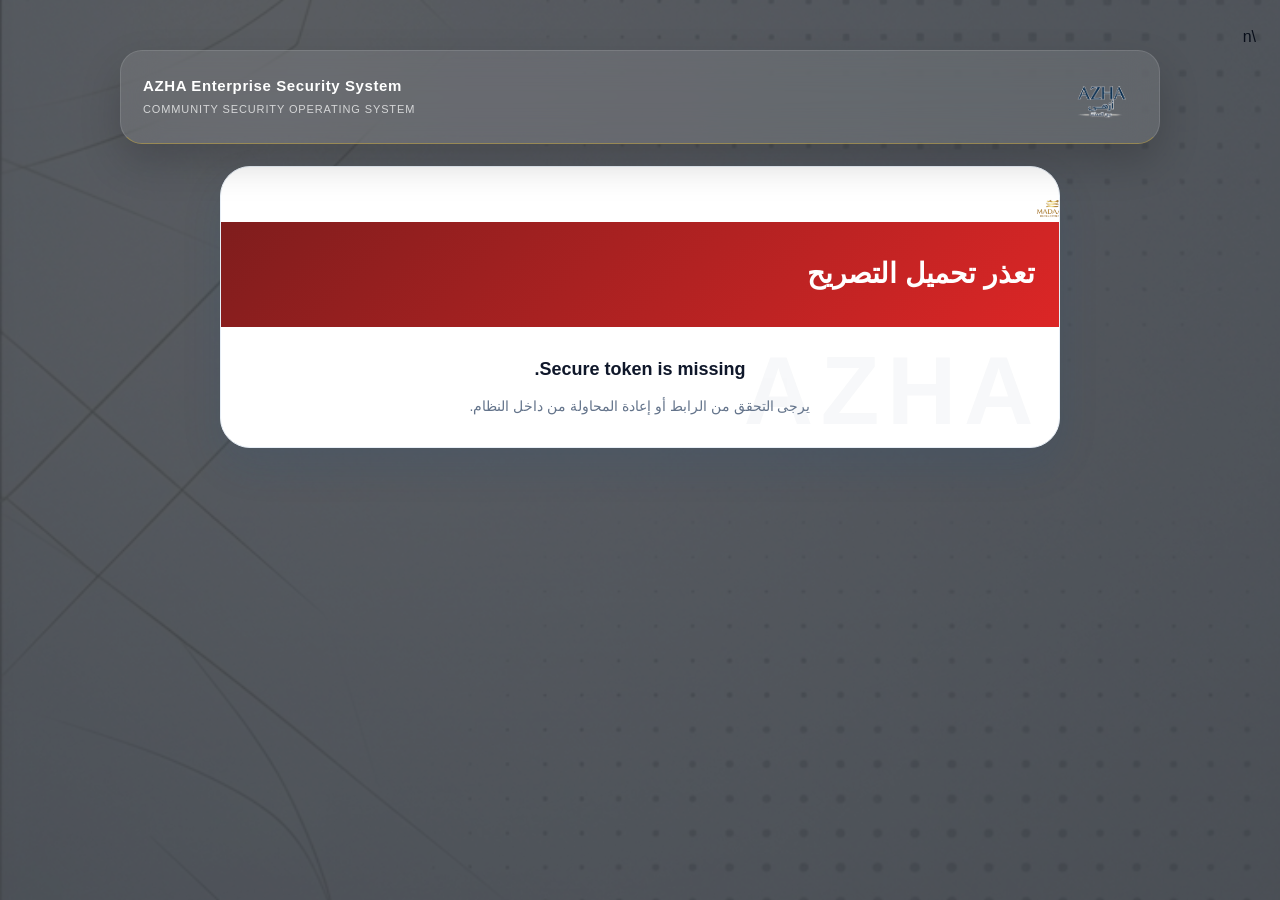
==== commit a074c330: "style: increase Madaar logo size across all pages (34px->48px desktop, 26px->36px mobile)" ====
--- a/PAGES/index.html
+++ b/PAGES/index.html
@@ -421,7 +421,7 @@
 
   img[src*="madaar-logo-final"]{
     width:auto!important;
-    height:34px!important;
+    height:48px!important;
     object-fit:contain!important;
     background:transparent!important;
     filter:none!important;
@@ -444,7 +444,7 @@
     }
 
     img[src*="madaar-logo-final"]{
-      height:26px!important;
+      height:36px!important;
     }
 
     .azha-brand-header img[src*="azha-logo-final"]{
